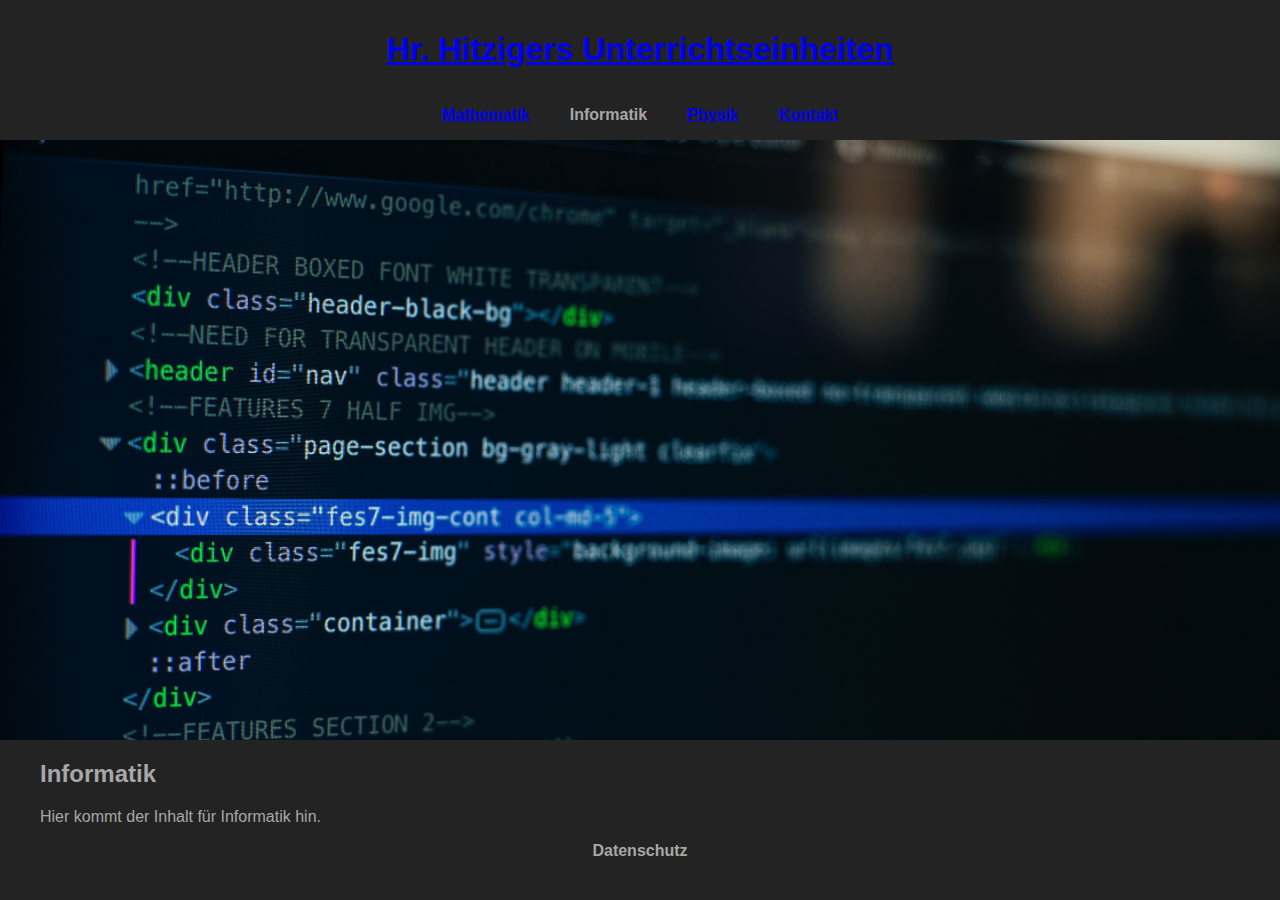
==== content/info/index.html @ 1fd60cc4 "Grundaufbau fertig" ====
<!DOCTYPE html>
<html>
    <head>
        <meta charset="UTF-8" />
        <meta name="viewport" content="width=device-width" initial-scale=1.0/>
        <title> Hr. Hitzigers Informatik </title>
        <link rel="stylesheet" type="text/css" href="/css/style.css"/>
    </head>    
<body>
    <header class="centered">
        <h1><a href="/index.html">Hr. Hitzigers Unterrichtseinheiten</a></h1>
    </header>  
    <nav> 
        <ul class="centered">
            <li> <a href="/content/mathe/index.html"> Mathematik </a></li>
            <li> <a aria-current="page"> Informatik </a> </li>
            <li> <a href="/content/physik/index.html"> Physik </a> </li>
            <li> <a href="/index.html#kontakt"> Kontakt </a> </li>
        </ul> 
    </nav>
    <div id="teaser">
        <img src="/img/teaser-info.jpg"
            alt="Code auf Bildschirm"
            width=""/>
    </div>
    <section>
        <h2>Informatik</h2>
        <p>
            Hier kommt der Inhalt für Informatik hin.
        </p>
    </section>

    <footer>
        <ul class="centered">
            <li> <a>Datenschutz</a> </li>
        </ul>
    </footer> 
</body>
</html>
---- css/style.css ----
body {
    margin: 0;
    padding: 0;
    background-color: #232323;
    color: #a8a7a7;
    font-family:'Segoe UI', Tahoma, Geneva, Verdana, sans-serif;
}
header {
    margin: 10px;
}
.centered {
    display: flex;
    justify-content: center;
    align-items: center;
}
#teaser {
    width: 100%;
    height: 300px;
    
}
#teaser img {
    width: 100%;
    height: 100%;
    object-fit: cover;
}
@media screen and (min-width: 800px) {
    #teaser {
        height: 600px;
    }
}
nav {
    position: sticky;
    top: 0;
    /*backdrop-filter: blur(10px) brightness(40%); */
    background-color: #232323;

}
footer ul, nav ul {
    list-style-type: none;
    padding-inline-start: 0;
}
footer ul li a, nav ul li a {
    font-weight: bold;
    padding: 20px;
}
section {
    padding-left: 10px;
    padding-right: 10px;
    max-width: 1200px;
    margin-left: auto;
    margin-right: auto;
}
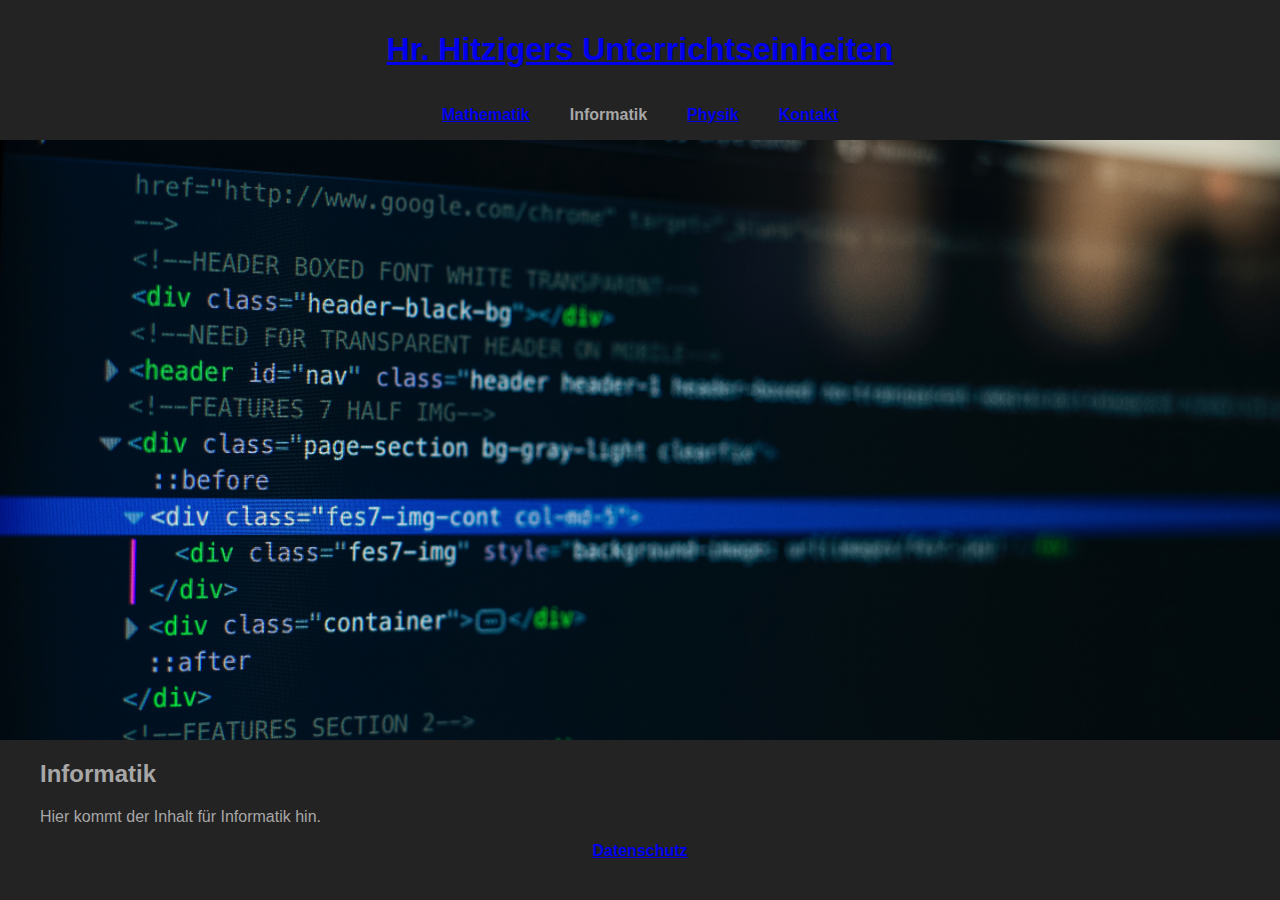
==== commit 263fa89e: "." ====
--- a/content/info/index.html
+++ b/content/info/index.html
@@ -32,8 +32,8 @@
 
     <footer>
         <ul class="centered">
-            <li> <a>Datenschutz</a> </li>
+            <li> <a href="/Datenschutz.html">Datenschutz</a> </li>
         </ul>
-    </footer> 
+    </footer>
 </body>
 </html>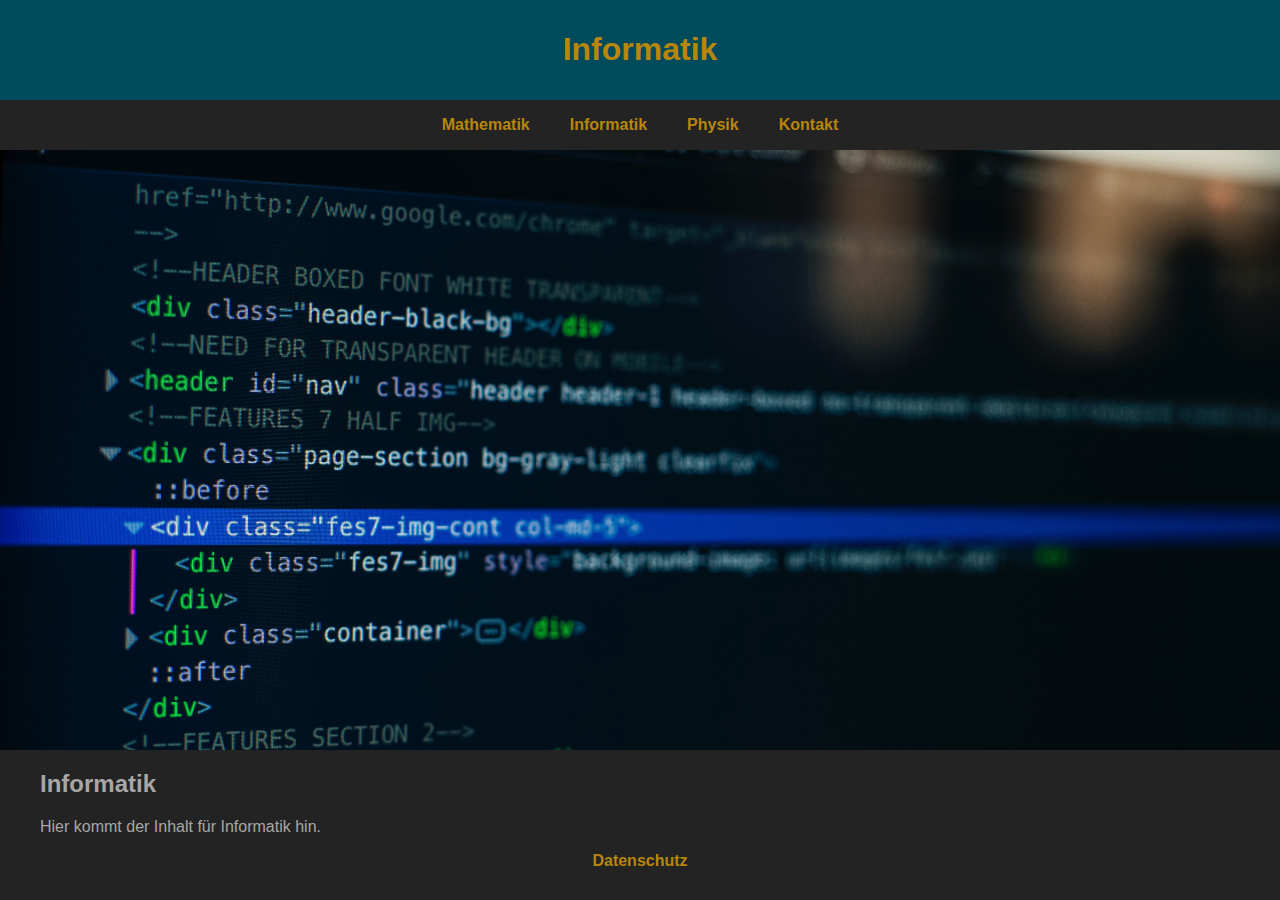
==== commit b8e037bb: "style" ====
--- a/content/info/index.html
+++ b/content/info/index.html
@@ -8,7 +8,7 @@
     </head>    
 <body>
     <header class="centered">
-        <h1><a href="/index.html">Hr. Hitzigers Unterrichtseinheiten</a></h1>
+        <h1><a href="/index.html">Informatik</a></h1>
     </header>  
     <nav> 
         <ul class="centered">
--- a/css/style.css
+++ b/css/style.css
@@ -6,7 +6,30 @@
     font-family:'Segoe UI', Tahoma, Geneva, Verdana, sans-serif;
 }
 header {
-    margin: 10px;
+    position: sticky;
+    top: 0;
+    margin: 0px;
+    padding: 0;
+    background-color: #004c5c;
+    color: darkgoldenrod;
+    display: flex;
+    justify-content: space-between;
+    align-items: center;
+    padding: 10px;
+}
+a {
+    color: darkgoldenrod;
+    text-decoration: none;
+}
+.navlink {
+    list-style: none;
+}
+.navlink li {
+    display: inline-block;
+    padding: 0 20px;
+}
+.navlink li a {
+    transition: all 0.3s ease 0s;
 }
 .centered {
     display: flex;
@@ -28,13 +51,7 @@
         height: 600px;
     }
 }
-nav {
-    position: sticky;
-    top: 0;
-    /*backdrop-filter: blur(10px) brightness(40%); */
-    background-color: #232323;
 
-}
 footer ul, nav ul {
     list-style-type: none;
     padding-inline-start: 0;
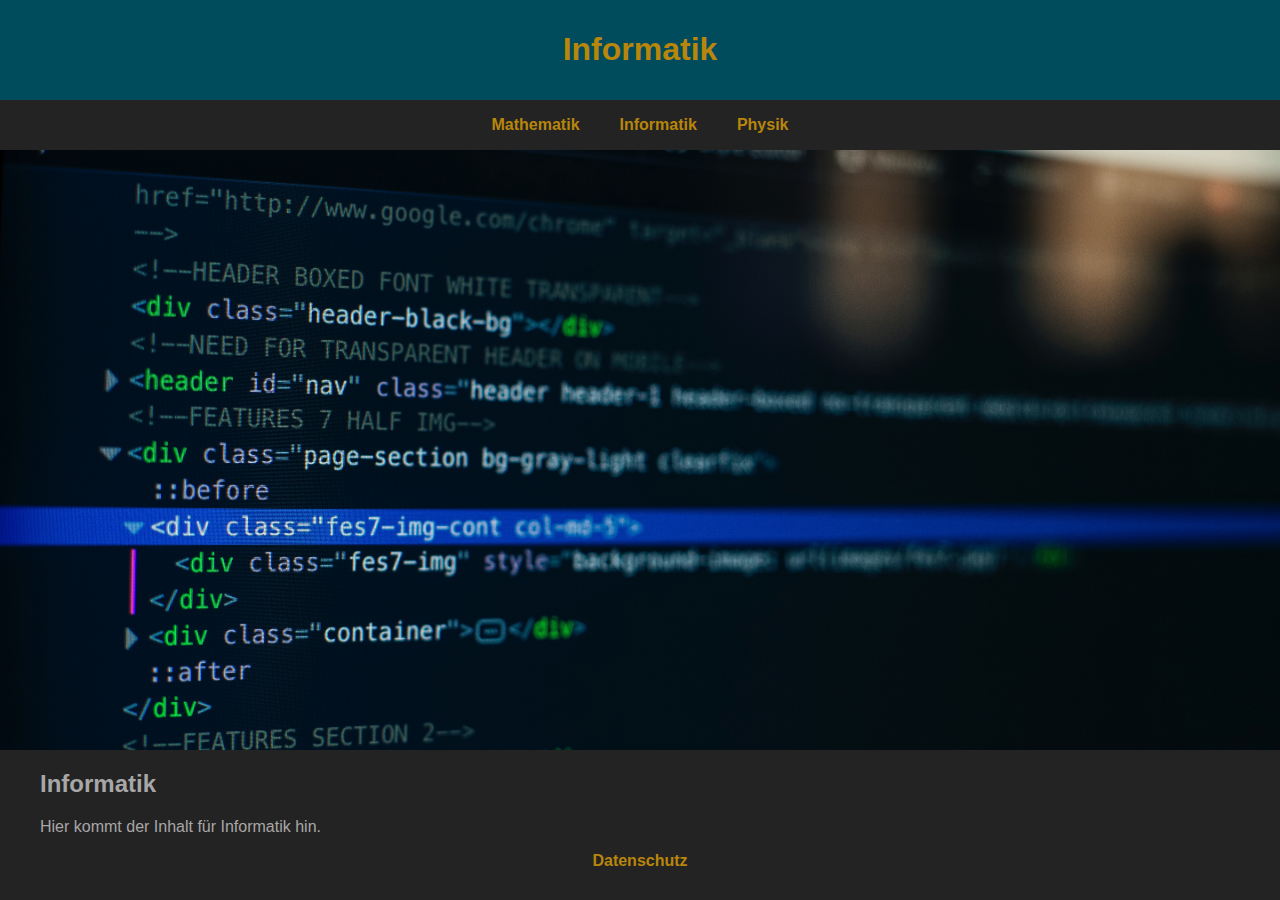
==== commit 8a509fb7: "Landing page filled" ====
--- a/content/info/index.html
+++ b/content/info/index.html
@@ -15,7 +15,6 @@
             <li> <a href="/content/mathe/index.html"> Mathematik </a></li>
             <li> <a aria-current="page"> Informatik </a> </li>
             <li> <a href="/content/physik/index.html"> Physik </a> </li>
-            <li> <a href="/index.html#kontakt"> Kontakt </a> </li>
         </ul> 
     </nav>
     <div id="teaser">
--- a/css/style.css
+++ b/css/style.css
@@ -9,11 +9,12 @@
     position: sticky;
     top: 0;
     margin: 0px;
+    
     padding: 0;
     background-color: #004c5c;
     color: darkgoldenrod;
     display: flex;
-    justify-content: space-between;
+    justify-content: flex-end;
     align-items: center;
     padding: 10px;
 }
@@ -21,16 +22,24 @@
     color: darkgoldenrod;
     text-decoration: none;
 }
+a:hover {
+    color: goldenrod;
+}
+.logo {
+    cursor: pointer;
+    margin-right: auto;
+}
 .navlink {
     list-style: none;
 }
 .navlink li {
     display: inline-block;
-    padding: 0 20px;
+    padding: 0 px;
 }
 .navlink li a {
-    transition: all 0.3s ease 0s;
+    transition: all 0.1s ease 0s;
 }
+
 .centered {
     display: flex;
     justify-content: center;
@@ -39,7 +48,10 @@
 #teaser {
     width: 100%;
     height: 300px;
-    
+}
+#teaserPhysik {
+    width: 100%;
+    height: 350px;
 }
 #teaser img {
     width: 100%;
@@ -66,4 +78,41 @@
     max-width: 1200px;
     margin-left: auto;
     margin-right: auto;
-}+}
+.columns {
+    display: grid;
+    gap: 1em;
+    grid-template-columns: 1fr 1fr 1fr; 
+}
+.rows {
+    display: grid;
+    gap: 1em;
+}
+.kurs {
+    display: flex;
+    background-color: #004c5c;
+    border-radius: 15px;
+    padding: 1em;
+    color: goldenrod;
+    justify-content: center;
+    align-items: center;
+}
+.kurs img {
+    height: 50px;
+    width: auto;
+}
+.kurs:hover,.thema:hover {
+    background-color: #005c6c;
+    cursor: pointer;
+}
+.thema {
+    display: flex;
+    background-color: #004c5c;
+    border-radius: 15px;
+    padding: 0;
+    color: goldenrod;
+    justify-content: center;
+    align-items: center;
+}
+
+
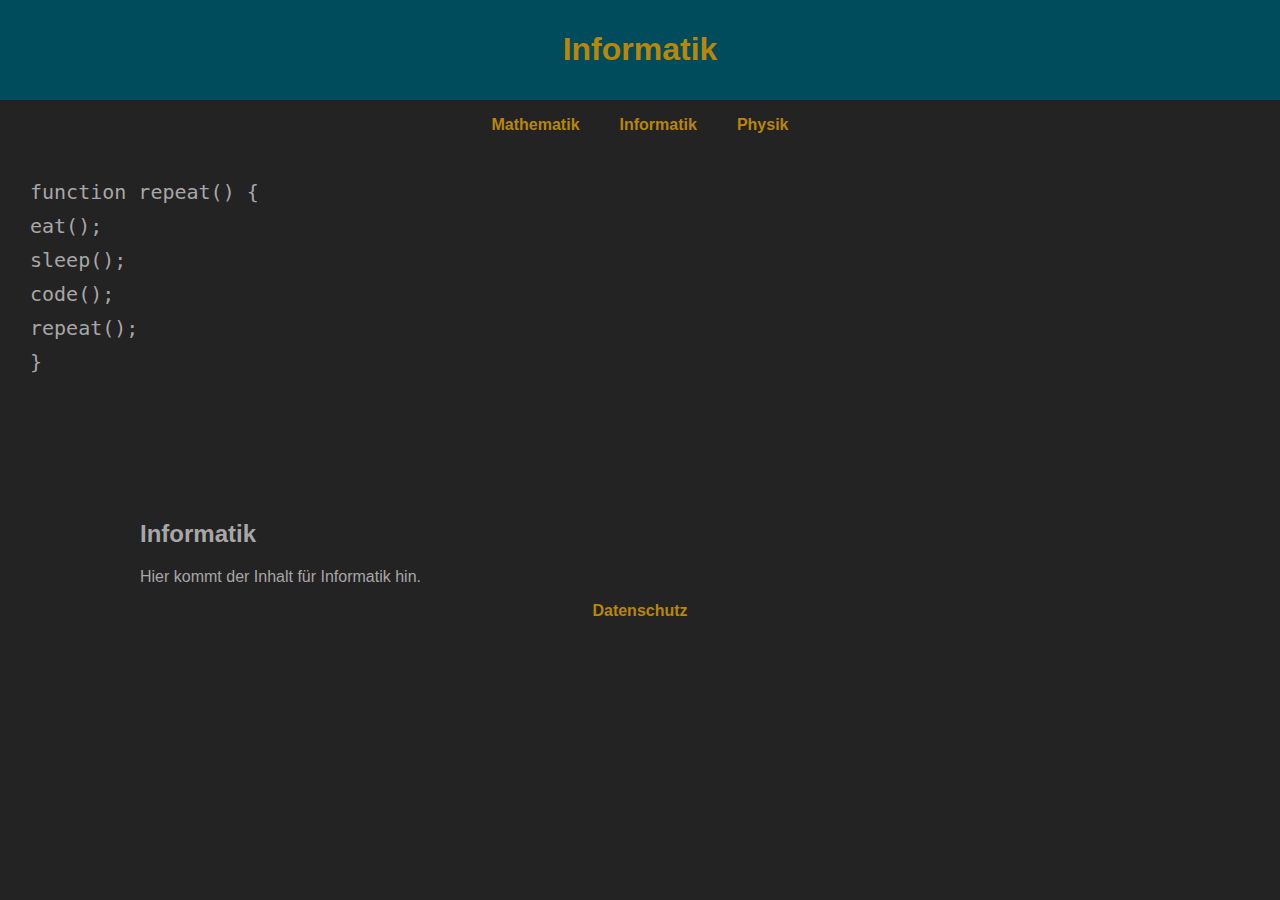
==== commit 0a0c7396: "." ====
--- a/content/info/index.html
+++ b/content/info/index.html
@@ -5,6 +5,7 @@
         <meta name="viewport" content="width=device-width" initial-scale=1.0/>
         <title> Hr. Hitzigers Informatik </title>
         <link rel="stylesheet" type="text/css" href="/css/style.css"/>
+        <link rel="stylesheet" type="text/css" href="/css/programmer.css"/>
     </head>    
 <body>
     <header class="centered">
@@ -18,9 +19,14 @@
         </ul> 
     </nav>
     <div id="teaser">
-        <img src="/img/teaser-info.jpg"
-            alt="Code auf Bildschirm"
-            width=""/>
+        <div class="programmer">
+            <p>function repeat() {</p>
+            <p>eat();</p>
+            <p>sleep();</p>
+            <p>code();</p>
+            <p>repeat();</p>
+            <p>}</p>
+        </div>
     </div>
     <section>
         <h2>Informatik</h2>
--- a/css/style.css
+++ b/css/style.css
@@ -47,10 +47,6 @@
 }
 #teaser {
     width: 100%;
-    height: 300px;
-}
-#teaserPhysik {
-    width: 100%;
     height: 350px;
 }
 #teaser img {
@@ -58,11 +54,11 @@
     height: 100%;
     object-fit: cover;
 }
-@media screen and (min-width: 800px) {
+/*@media screen and (min-width: 800px) {
     #teaser {
         height: 600px;
     }
-}
+} */
 
 footer ul, nav ul {
     list-style-type: none;
@@ -75,7 +71,7 @@
 section {
     padding-left: 10px;
     padding-right: 10px;
-    max-width: 1200px;
+    max-width: 1000px;
     margin-left: auto;
     margin-right: auto;
 }
@@ -96,6 +92,9 @@
     color: goldenrod;
     justify-content: center;
     align-items: center;
+    margin: 15px;
+    width: 150px;
+    
 }
 .kurs img {
     height: 50px;
@@ -113,6 +112,20 @@
     color: goldenrod;
     justify-content: center;
     align-items: center;
+    counter-increment: css-counter 1;
 }
+.thema h4:before {
+    content: counter(css-counter) ". ";
+}
+.ziele {
 
-
+    /*background-color: #454545;
+    border-radius: 15px; */
+    padding-left: 10px;
+}
+.card-container {
+    display: flex;
+    flex-wrap: wrap;
+    justify-content: center;
+    counter-reset: css-counter 0;
+ }--- a/css/programmer.css
+++ b/css/programmer.css
@@ -0,0 +1,37 @@
+.programmer {
+    background-color: transparent;
+    padding: 1em 0;
+    font-size: 20px;
+    font-family: monospace;
+    border-radius: 0.5em;
+}
+.programmer p {
+    white-space: pre;
+    padding: 0 1em;
+    margin: 0.5em;
+}
+.programmer p:not(:last-child) {
+    animation: step 3s infinite;
+    animation-delay: var(--d);
+}
+.programmer p:nth-child(2) {
+    --d: 0s;
+}
+.programmer p:nth-child(3) {
+    --d: 0.75s;
+}
+.programmer p:nth-child(4) {
+    --d: 1.5s;
+}
+.programmer p:nth-child(1),
+.programmer p:nth-child(5) {
+    --d: 2.25s;
+}
+@keyframes step {
+    0%, 25% {
+        background: #003c4c;
+    }
+    26%, 100% {
+        background: transparent;
+    }
+}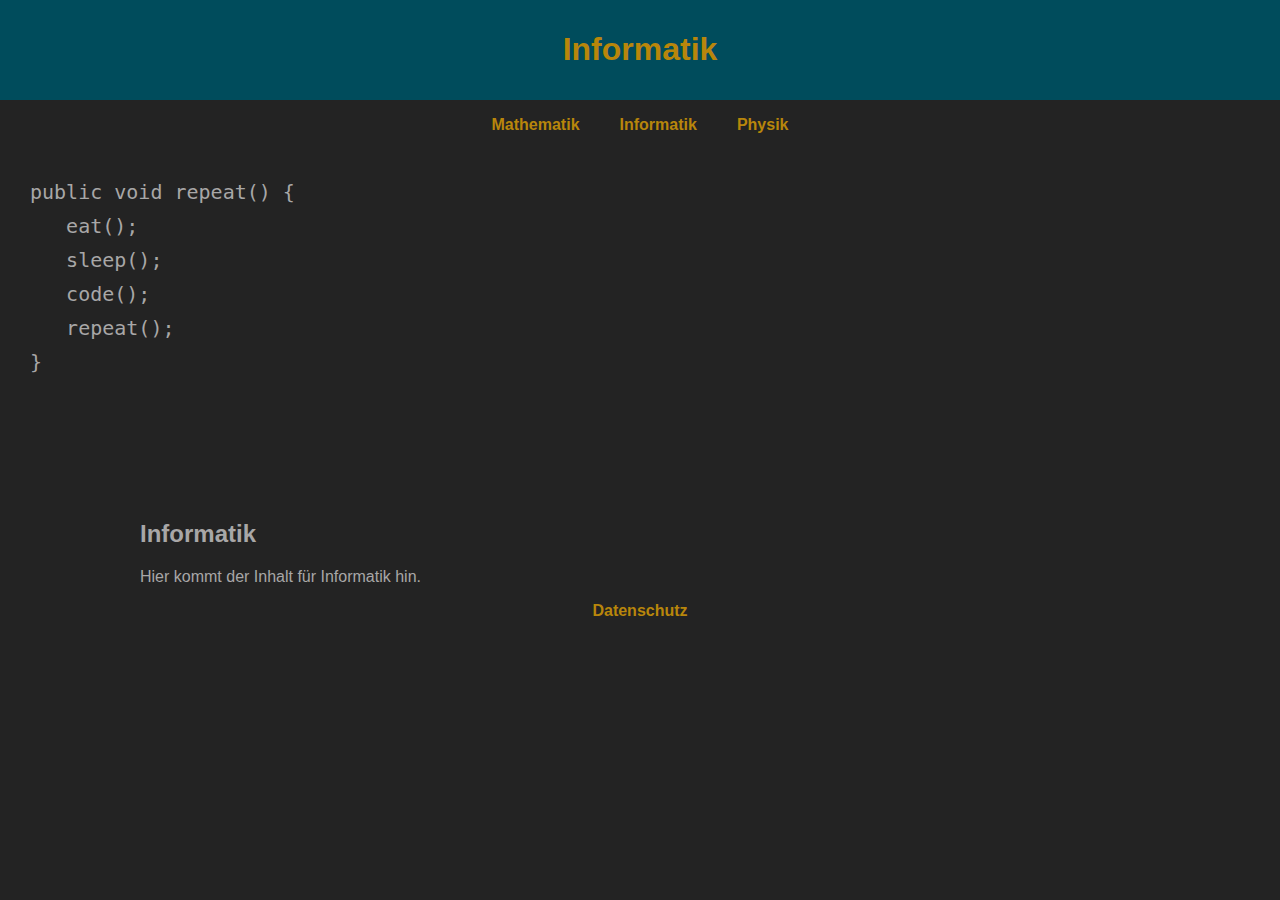
==== commit 621c6efc: "." ====
--- a/content/info/index.html
+++ b/content/info/index.html
@@ -20,11 +20,11 @@
     </nav>
     <div id="teaser">
         <div class="programmer">
-            <p>function repeat() {</p>
-            <p>eat();</p>
-            <p>sleep();</p>
-            <p>code();</p>
-            <p>repeat();</p>
+            <p>public void repeat() {</p>
+            <p>   eat();</p>
+            <p>   sleep();</p>
+            <p>   code();</p>
+            <p>   repeat();</p>
             <p>}</p>
         </div>
     </div>
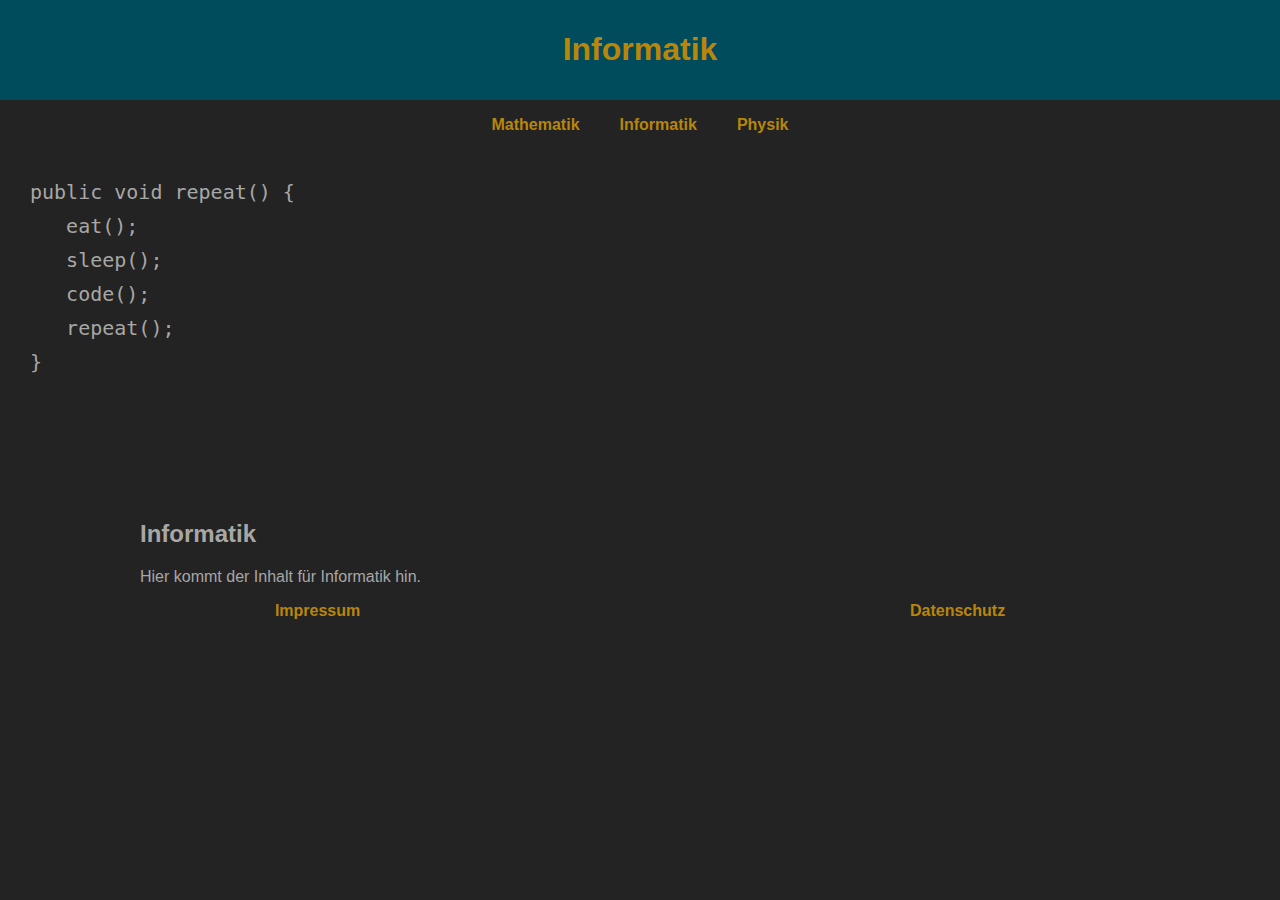
==== commit a27e5751: "Impressum included" ====
--- a/content/info/index.html
+++ b/content/info/index.html
@@ -36,9 +36,8 @@
     </section>
 
     <footer>
-        <ul class="centered">
-            <li> <a href="/Datenschutz.html">Datenschutz</a> </li>
-        </ul>
-    </footer>
+        <a href="/Impressum.html"><div><span style="font-weight: 600;">Impressum</span></div></a>
+        <a href="/Datenschutz.html"><div><span style="font-weight: 600;">Datenschutz</span></div></a>
+</footer>
 </body>
 </html>--- a/css/style.css
+++ b/css/style.css
@@ -9,6 +9,7 @@
     position: sticky;
     top: 0;
     margin: 0px;
+    z-index: 5;
     
     padding: 0;
     background-color: #004c5c;
@@ -24,6 +25,7 @@
 }
 a:hover {
     color: goldenrod;
+    text-shadow: 0 0 1em gold;
 }
 .logo {
     cursor: pointer;
@@ -60,6 +62,12 @@
     }
 } */
 
+footer {
+    display: flex;
+    flex-wrap: wrap;
+    justify-content: space-around;
+    align-items: center;
+}
 footer ul, nav ul {
     list-style-type: none;
     padding-inline-start: 0;
@@ -103,6 +111,7 @@
 .kurs:hover,.thema:hover {
     background-color: #005c6c;
     cursor: pointer;
+    box-shadow: #007c8c;
 }
 .thema {
     display: flex;
@@ -123,6 +132,9 @@
     border-radius: 15px; */
     padding-left: 10px;
 }
+.theorie {
+    padding-left: 10px;
+}
 .card-container {
     display: flex;
     flex-wrap: wrap;
